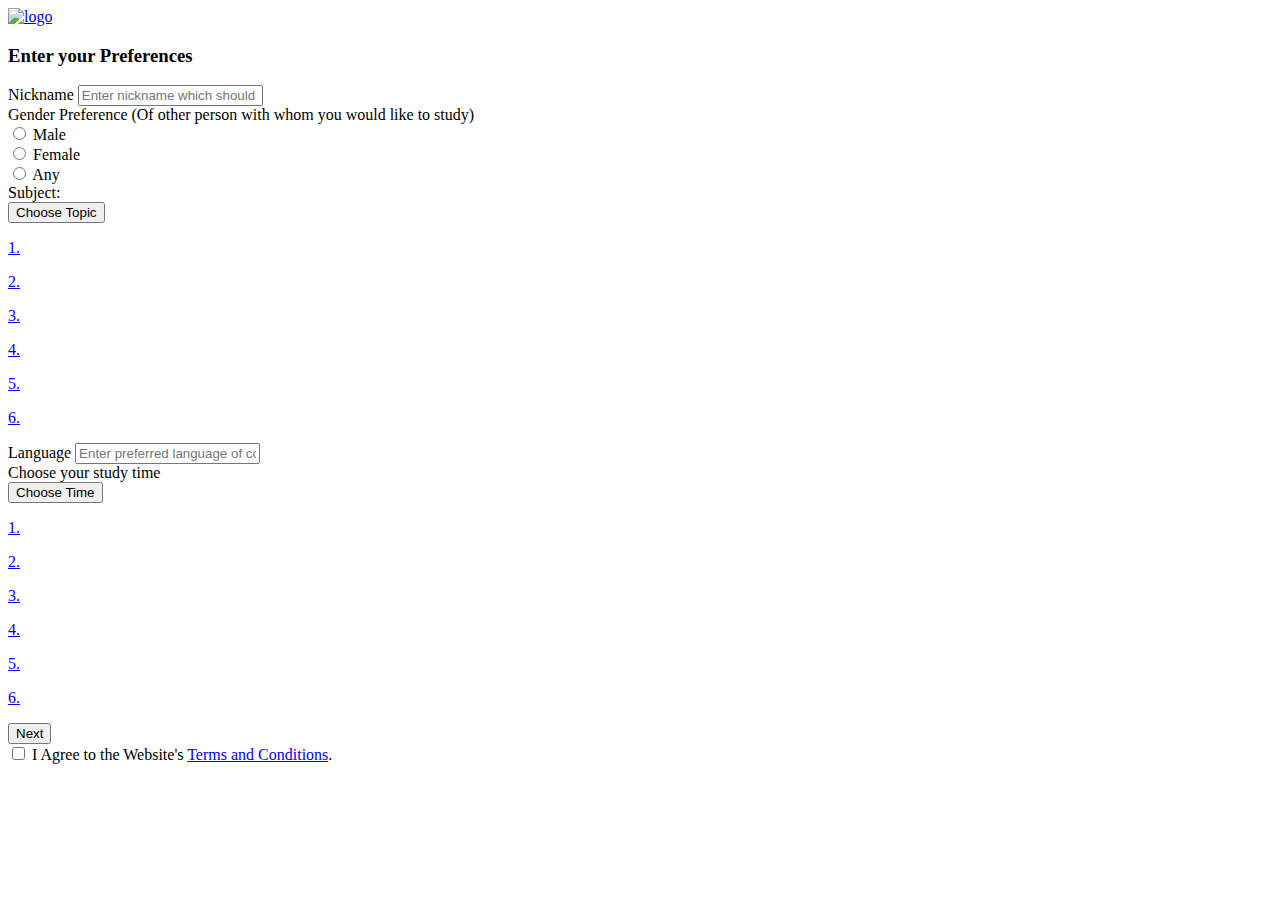
==== filters.html @ 38d0708e "Updates" ====
<!DOCTYPE html>
<html lang="en">
    <meta charset="UTF-8">
    <meta http-equiv="X-UA-Compatible" content="IE=edge">
    <meta name="viewport" content="width=device-width, initial-scale=1.0">
    <title>Preferences</title>
    <link rel="stylesheet" href="filter_style.css">
    <link href="https://fonts.googleapis.com/css2?family=Bebas+Neue&display=swap" rel="stylesheet">
    <link rel="preconnect" href="https://fonts.gstatic.com">
    <link href="https://fonts.googleapis.com/css2?family=Roboto:wght@100&display=swap" rel="stylesheet">
</head>
<body>
    <div class="container">
        <nav class="navbar">
            <div class="logo">
                <a href="#"><img src="../DevSocHackathon/images/Study with me logo.png" alt="logo" width="80"></a>
            </div>
            </nav>
            <div class="content">
                <div class="heading">
                    <h3>Enter your Preferences</h3>
                </div>
                <div class="filters">
                    <form class="my-form">
                        <div class="box1">
                            <label>Nickname</label>
                            <input type="text" name="Name" placeholder="Enter nickname which should be displayed">
                        </div>
                        <div class="box2">
                            <label>Gender Preference</label><lh6 class="subtext">  (Of other person with whom you would like to study)</lh6>
                            <br>
                            
                            <input type="radio" id="male" name="gender" value="male">
                            <label>Male</label>
                            <br>
                            <input type="radio" id="female" name="gender" value="female">
                            <label>Female</label>
                            <br>
                            <input type="radio" id="random" name="gender" value="random">
                            <label>Any</label>
                        </div>
                        <div class="box3">
                            <label>Subject:</label>
                            <div class="dropdown">
                                <button class="choice">Choose Topic</button>
                                <div class="dropdown-menu">
                                    <p><a href="#">1.</a></p>
                                    <p><a href="#">2.</a></p>
                                    <p><a href="#">3.</a></p>
                                    <p><a href="#">4.</a></p>
                                    <p><a href="#">5.</a></p>
                                    <p><a href="#">6.</a></p>
                                    
                                </div>
                            </div>
                        </div>
                        <div class="box3">
                            <label>Language</label>
                            <input type="text" id="lang" name="lang" placeholder="Enter preferred language of communication">
                        </div>
                        <div class="box4">
                            <label>Choose your study time</label>
                            <div class="dropdown2">
                                <button class="choice_time">Choose Time</button>
                            
                                <div class="dropdown-time">
                                    <p><a href="#">1.</a></p>
                                    <p><a href="#">2.</a></p>
                                    <p><a href="#">3.</a></p>
                                    <p><a href="#">4.</a></p>
                                    <p><a href="#">5.</a></p>
                                    <p><a href="#">6.</a></p>
                            
                                </div>
                            </div>
                        </div>
                        <div class="submission">
                            <input class="next" type="submit" name="submit" value="Next">
                        </div>
                        <div class="check">
                            <input type="checkbox" name="agree" required="required">
                            <span>I Agree to the Website's <a href="#">Terms and Conditions</a>.</span>
                        </div>
                    </form>
                </div>
            </div>
        
    </div>
</body>
</html>
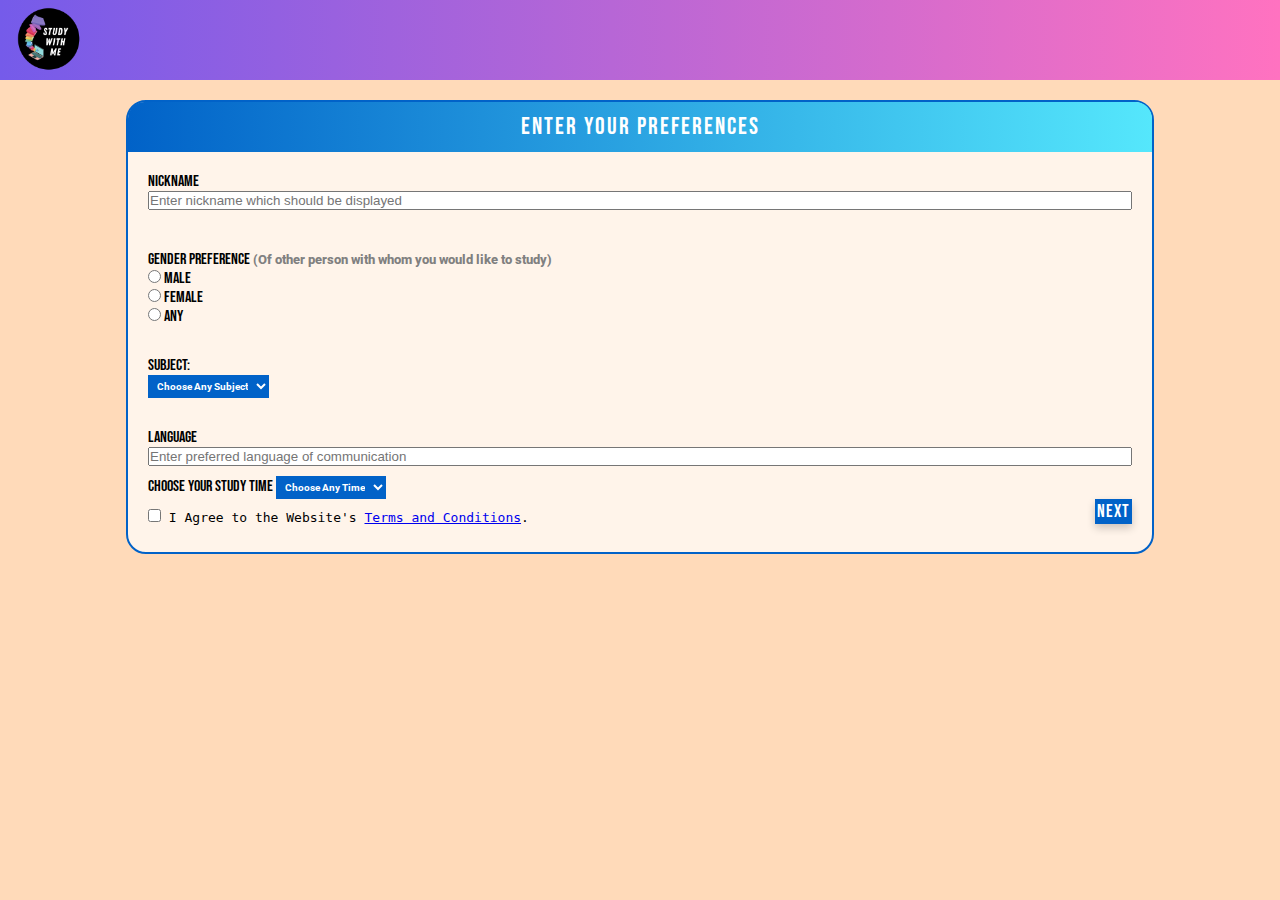
==== commit 9c7e426b: "Merge pull request #21 from Aviral09/master" ====
--- a/filters.html
+++ b/filters.html
@@ -1,90 +1,84 @@
 <!DOCTYPE html>
 <html lang="en">
-    <meta charset="UTF-8">
-    <meta http-equiv="X-UA-Compatible" content="IE=edge">
-    <meta name="viewport" content="width=device-width, initial-scale=1.0">
+  <head>
+    <meta charset="UTF-8" />
+    <meta http-equiv="X-UA-Compatible" content="IE=edge" />
+    <meta name="viewport" content="width=device-width, initial-scale=1.0" />
     <title>Preferences</title>
-    <link rel="stylesheet" href="filter_style.css">
-    <link href="https://fonts.googleapis.com/css2?family=Bebas+Neue&display=swap" rel="stylesheet">
-    <link rel="preconnect" href="https://fonts.gstatic.com">
-    <link href="https://fonts.googleapis.com/css2?family=Roboto:wght@100&display=swap" rel="stylesheet">
-</head>
-<body>
+    <link rel="stylesheet" href="filter_style.css" />
+    <link href="https://fonts.googleapis.com/css2?family=Bebas+Neue&display=swap" rel="stylesheet" />
+    <link rel="preconnect" href="https://fonts.gstatic.com" />
+    <link href="https://fonts.googleapis.com/css2?family=Roboto:wght@100&display=swap" rel="stylesheet" />
+  </head>
+  <body>
     <div class="container">
-        <nav class="navbar">
-            <div class="logo">
-                <a href="#"><img src="../DevSocHackathon/images/Study with me logo.png" alt="logo" width="80"></a>
+      <nav class="navbar">
+        <div class="logo">
+          <a href="https://aviralgoel.me/DevSocHackathon/index.html"><img src="./images/Study with me logo.png" alt="logo" width="80" /></a>
+        </div>
+      </nav>
+      <div class="content">
+        <div class="heading">
+          <h3>Enter your Preferences</h3>
+        </div>
+        <div class="filters">
+          <form class="my-form">
+            <div class="box1">
+              <label>Nickname</label>
+              <input type="text" name="Name" placeholder="Enter nickname which should be displayed" />
             </div>
-            </nav>
-            <div class="content">
-                <div class="heading">
-                    <h3>Enter your Preferences</h3>
-                </div>
-                <div class="filters">
-                    <form class="my-form">
-                        <div class="box1">
-                            <label>Nickname</label>
-                            <input type="text" name="Name" placeholder="Enter nickname which should be displayed">
-                        </div>
-                        <div class="box2">
-                            <label>Gender Preference</label><lh6 class="subtext">  (Of other person with whom you would like to study)</lh6>
-                            <br>
-                            
-                            <input type="radio" id="male" name="gender" value="male">
-                            <label>Male</label>
-                            <br>
-                            <input type="radio" id="female" name="gender" value="female">
-                            <label>Female</label>
-                            <br>
-                            <input type="radio" id="random" name="gender" value="random">
-                            <label>Any</label>
-                        </div>
-                        <div class="box3">
-                            <label>Subject:</label>
-                            <div class="dropdown">
-                                <button class="choice">Choose Topic</button>
-                                <div class="dropdown-menu">
-                                    <p><a href="#">1.</a></p>
-                                    <p><a href="#">2.</a></p>
-                                    <p><a href="#">3.</a></p>
-                                    <p><a href="#">4.</a></p>
-                                    <p><a href="#">5.</a></p>
-                                    <p><a href="#">6.</a></p>
-                                    
-                                </div>
-                            </div>
-                        </div>
-                        <div class="box3">
-                            <label>Language</label>
-                            <input type="text" id="lang" name="lang" placeholder="Enter preferred language of communication">
-                        </div>
-                        <div class="box4">
-                            <label>Choose your study time</label>
-                            <div class="dropdown2">
-                                <button class="choice_time">Choose Time</button>
-                            
-                                <div class="dropdown-time">
-                                    <p><a href="#">1.</a></p>
-                                    <p><a href="#">2.</a></p>
-                                    <p><a href="#">3.</a></p>
-                                    <p><a href="#">4.</a></p>
-                                    <p><a href="#">5.</a></p>
-                                    <p><a href="#">6.</a></p>
-                            
-                                </div>
-                            </div>
-                        </div>
-                        <div class="submission">
-                            <input class="next" type="submit" name="submit" value="Next">
-                        </div>
-                        <div class="check">
-                            <input type="checkbox" name="agree" required="required">
-                            <span>I Agree to the Website's <a href="#">Terms and Conditions</a>.</span>
-                        </div>
-                    </form>
-                </div>
+            <div class="box2">
+              <label>Gender Preference</label>
+              <h6 class="subtext">(Of other person with whom you would like to study)</h6>
+              <br />
+
+              <input type="radio" id="male" name="gender" value="male" />
+              <label>Male</label>
+              <br />
+              <input type="radio" id="female" name="gender" value="female" />
+              <label>Female</label>
+              <br />
+              <input type="radio" id="random" name="gender" value="random" />
+              <label>Any</label>
             </div>
-        
+            <div class="box3">
+              <label>Subject:</label>
+              <select name="subject" id="choice_subject">
+                <option value="Any">Choose Any Subject</option>
+                <option value="Physics">Physics</option>
+                <option value="Maths">Maths</option>
+                <option value="Chemistry">Chemistry</option>
+                <option value="Hindi">Hindi</option>
+                <option value="Computer Science">Computer Science</option>
+                <option value="Social Science">Social Science</option>
+              </select>
+            </div>
+            <div class="box4">
+              <label>Language</label>
+              <input type="text" id="lang" name="lang" placeholder="Enter preferred language of communication" />
+            </div>
+            <div class="box5">
+              <label>Choose your study time</label>
+              <select name="subject" id="choice_time">
+                <option value="Any">Choose Any Time</option>
+                <option value="9:00AM">9:00AM</option>
+                <option value="10:00AM">10:00AM</option>
+                <option value="11:00AM">11:00AM</option>
+                <option value="12:00PM">12:00PM</option>
+                <option value="1:00PM">1:00PM</option>
+                <option value="2:00PM">2:00PM</option>
+              </select>
+            </div>
+            <div class="submission">
+              <input class="next" type="submit" name="submit" value="Next" />
+            </div>
+            <div class="check">
+              <input type="checkbox" name="agree" required="required" />
+              <span>I Agree to the Website's <a href="#">Terms and Conditions</a>.</span>
+            </div>
+          </form>
+        </div>
+      </div>
     </div>
-</body>
-</html>+  </body>
+</html>
--- a/filter_style.css
+++ b/filter_style.css
@@ -0,0 +1,173 @@
+* {
+  margin: 0;
+  padding: 0;
+}
+
+body {
+  background-color: peachpuff;
+  padding: 0;
+  margin: 0;
+  background-image: url(./images/bg5.png);
+}
+
+.container {
+  margin: 0;
+  padding: 0;
+  height: 100%;
+  width: 1005;
+}
+
+.navbar {
+  background: linear-gradient(90deg, #755bea, #ff72c0);
+  height: 80px;
+  width: 100%;
+  position: relative;
+  margin: 0;
+}
+
+.logo {
+  width: 100px;
+  height: 100px;
+  margin-left: 10px;
+}
+
+.content {
+  background-color: rgba(256, 256, 256, 0.7);
+  margin-top: 20px;
+  margin-left: auto;
+  margin-right: auto;
+  border-radius: 20px;
+  height: 450px;
+  width: 80%;
+  display: flex;
+  position: relative;
+  border: solid #0162c8 2px;
+}
+
+.heading {
+  background: linear-gradient(90deg, #0162c8, #55e7fc);
+  height: 50px;
+  width: 100%;
+  margin: 0;
+  padding: 0;
+  border-top-left-radius: 16.5px;
+  border-top-right-radius: 16.5px;
+  display: block;
+  position: absolute;
+}
+
+.heading h3 {
+  padding-top: 10px;
+  color: white;
+  text-align: center;
+  font-family: "Bebas Neue", cursive;
+  letter-spacing: 2px;
+  font-size: x-large;
+  font-weight: normal;
+}
+
+.filters {
+  margin-top: 50px;
+  margin-left: 0;
+  width: 100%;
+  padding-top: 20px;
+  padding-left: 20px;
+  padding-right: 20px;
+  display: block;
+}
+
+.box1 {
+  padding-bottom: 40px;
+  display: grid;
+}
+
+.box2 h6 {
+  display: inline;
+}
+
+.box2,
+.box1 label {
+  font-family: "Bebas Neue", cursive;
+}
+
+.subtext {
+  font-family: "Roboto", sans-serif;
+  font-weight: 800;
+  font-size: small;
+  color: grey;
+}
+
+.box3 {
+  padding-top: 30px;
+  font-family: "Bebas Neue", cursive;
+  width: fit-content;
+}
+
+.box4 {
+  padding-top: 30px;
+  font-family: "Bebas Neue", cursive;
+}
+
+#choice_subject {
+  background-color: #0162c8;
+  color: white;
+  padding: 5px;
+  font-size: 10px;
+  border: none;
+  cursor: pointer;
+  font-weight: bolder;
+  font-family: -apple-system, BlinkMacSystemFont, "Segoe UI", Roboto, Oxygen, Ubuntu, Cantarell, "Open Sans", "Helvetica Neue", sans-serif;
+}
+
+.box3,
+.box4 {
+  display: grid;
+}
+
+#choice_time {
+  background-color: #0162c8;
+  color: white;
+  padding: 5px;
+  font-size: 10px;
+  border: none;
+  cursor: pointer;
+  font-weight: bolder;
+  font-family: -apple-system, BlinkMacSystemFont, "Segoe UI", Roboto, Oxygen, Ubuntu, Cantarell, "Open Sans", "Helvetica Neue", sans-serif;
+}
+
+.box5 {
+  margin-top: 10px;
+  padding-top: 0px;
+  padding-bottom: -10px;
+  font-family: "Bebas Neue", cursive;
+  color: black;
+}
+
+.box4 label {
+  color: black;
+}
+
+.next {
+  background-color: #0162c8;
+  color: white;
+  padding: 2px;
+  float: right;
+  font-size: 18px;
+  border: none;
+  box-shadow: 0px 4px 8px 0px rgba(0, 0, 0, 0.2);
+  cursor: pointer;
+  font-family: "Bebas Neue", cursive;
+  letter-spacing: 1px;
+  font-weight: normal;
+}
+
+.check {
+  padding-top: 10px;
+  font-family: monospace;
+}
+
+@media screen and (max-width: 555px) {
+  .box1 {
+    padding-bottom: 15px;
+  }
+}
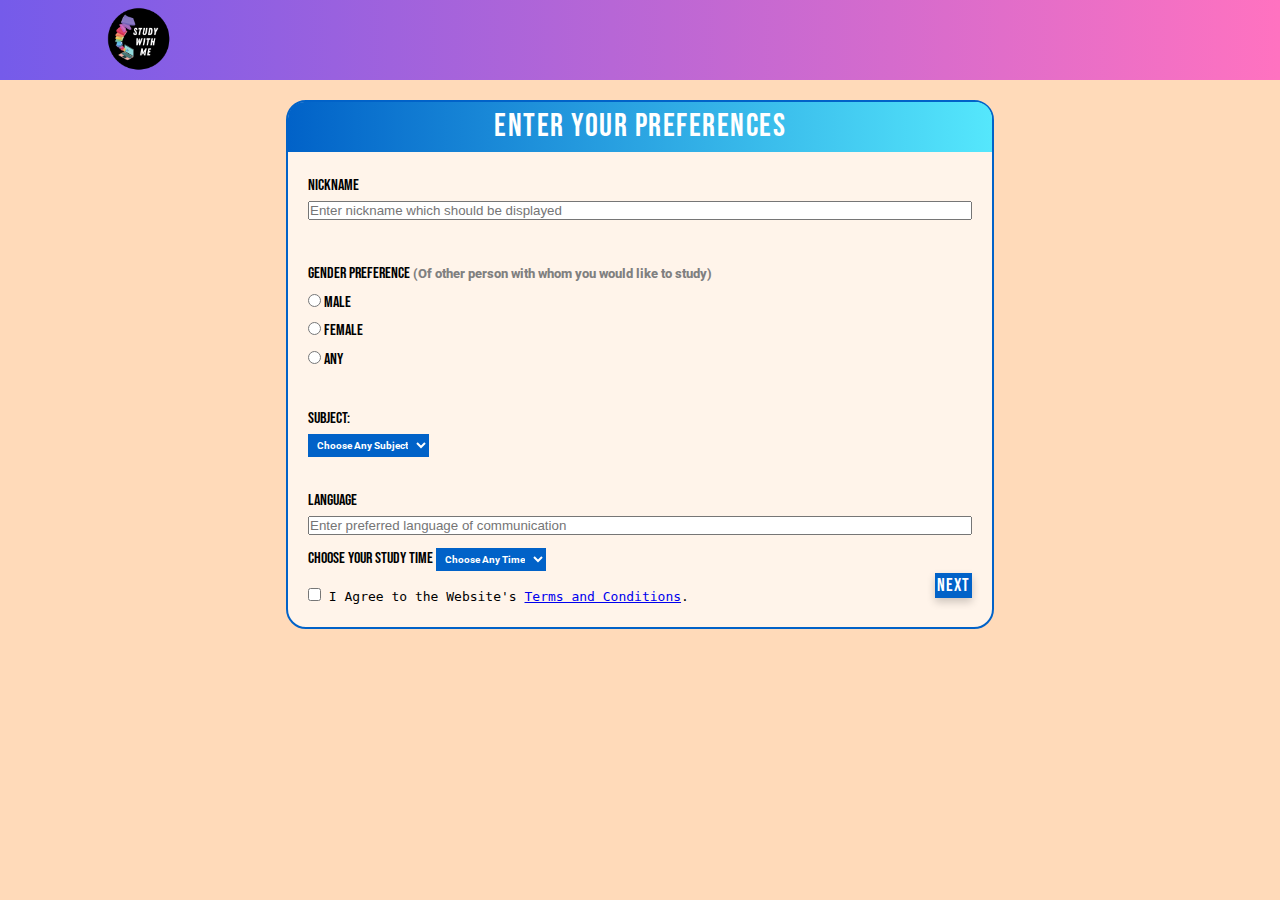
==== commit 3233532a: "added how to use + small tweaks in filter.html" ====
--- a/filters.html
+++ b/filters.html
@@ -69,12 +69,12 @@
                 <option value="2:00PM">2:00PM</option>
               </select>
             </div>
-            <div class="submission">
-              <input class="next" type="submit" name="submit" value="Next" />
-            </div>
             <div class="check">
               <input type="checkbox" name="agree" required="required" />
               <span>I Agree to the Website's <a href="#">Terms and Conditions</a>.</span>
+            </div>
+            <div class="submission">
+              <input class="next" type="submit" name="submit" value="Next" />
             </div>
           </form>
         </div>
--- a/filter_style.css
+++ b/filter_style.css
@@ -28,7 +28,7 @@
 .logo {
   width: 100px;
   height: 100px;
-  margin-left: 10px;
+  margin-left: 100px;
 }
 
 .content {
@@ -37,8 +37,8 @@
   margin-left: auto;
   margin-right: auto;
   border-radius: 20px;
-  height: 450px;
-  width: 80%;
+  height: 525px;
+  width: 55%;
   display: flex;
   position: relative;
   border: solid #0162c8 2px;
@@ -57,12 +57,12 @@
 }
 
 .heading h3 {
-  padding-top: 10px;
+  padding-top: 5px;
   color: white;
   text-align: center;
   font-family: "Bebas Neue", cursive;
-  letter-spacing: 2px;
-  font-size: x-large;
+  letter-spacing: 1.5px;
+  font-size: xx-large;
   font-weight: normal;
 }
 
@@ -74,6 +74,7 @@
   padding-left: 20px;
   padding-right: 20px;
   display: block;
+  line-height: 1.8em;
 }
 
 .box1 {
@@ -164,10 +165,28 @@
 .check {
   padding-top: 10px;
   font-family: monospace;
+  float: left;
 }
+
 
 @media screen and (max-width: 555px) {
   .box1 {
     padding-bottom: 15px;
   }
 }
+
+@media screen and (max-width: 780px) {
+  .next {
+    float: left;
+  }
+
+  .content {
+    height: 100%;
+    width: 85%;
+  }
+
+  .heading {
+    height: 11.5%;
+    line-height: 1.9em;
+  }
+}